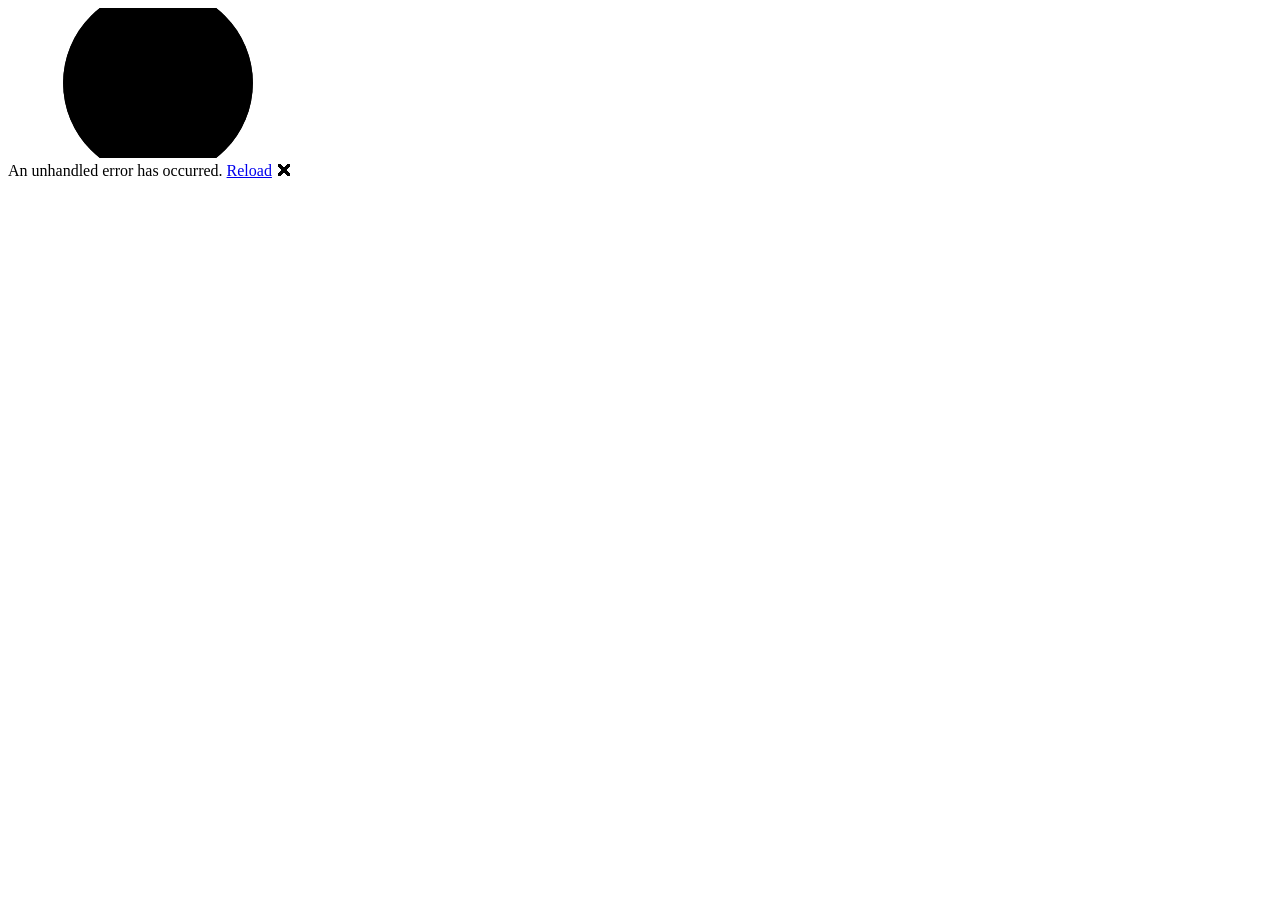
==== index.html @ 9bf8dae2 "First version 1.0" ====
<!DOCTYPE html>
<html lang="en">

<head>
    <meta charset="utf-8" />
    <meta name="viewport" content="width=device-width, initial-scale=1.0" />
    <title>GoonCave</title>
    <base href="/gooncave/" />
    <link rel="preload" id="webassembly" />
    <link rel="stylesheet" href="lib/bootstrap/dist/css/bootstrap.min.css" />
    <link rel="stylesheet" href="css/app.css" />
    <link rel="icon" type="image/png" href="favicon.png" />
    <link href="GoonCave.styles.css" rel="stylesheet" />
    <script type="importmap"></script>
</head>

<body>
    <div id="app">
        <svg class="loading-progress">
            <circle r="40%" cx="50%" cy="50%" />
            <circle r="40%" cx="50%" cy="50%" />
        </svg>
        <div class="loading-progress-text"></div>
    </div>

    <div id="blazor-error-ui">
        An unhandled error has occurred.
        <a href="." class="reload">Reload</a>
        <span class="dismiss">🗙</span>
    </div>
    <script src="_framework/blazor.webassembly#[.{fingerprint}].js"></script>
</body>

</html>
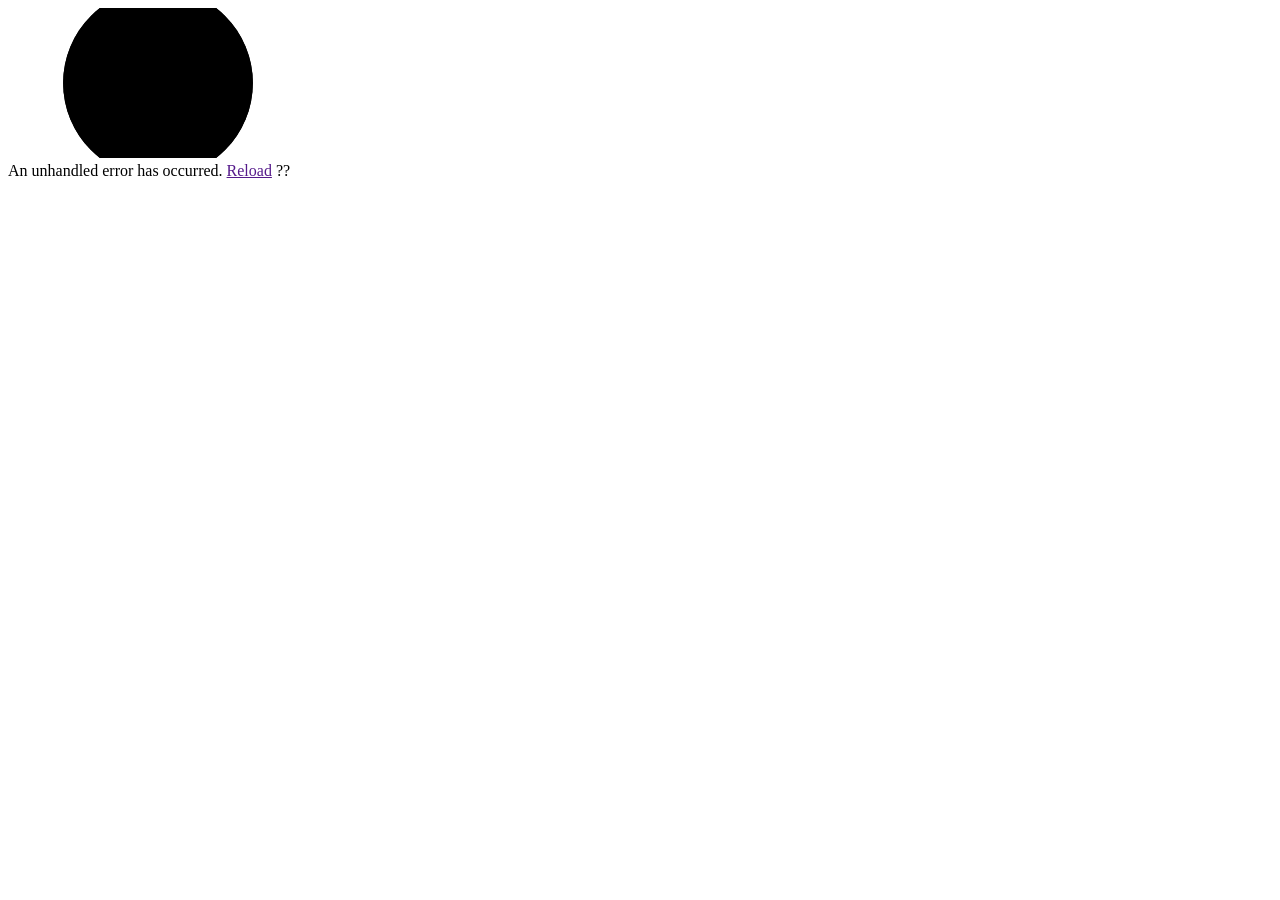
==== commit 28d4e970: "Fix GitHub Pages Blazor boot script" ====
--- a/index.html
+++ b/index.html
@@ -1,19 +1,19 @@
 <!DOCTYPE html>
-<html lang="en">
-
+<html lang="en" data-bs-theme="dark">
 <head>
     <meta charset="utf-8" />
     <meta name="viewport" content="width=device-width, initial-scale=1.0" />
-    <title>GoonCave</title>
     <base href="/gooncave/" />
-    <link rel="preload" id="webassembly" />
+
+    <link rel="preconnect" href="https://fonts.googleapis.com">
+    <link rel="preconnect" href="https://fonts.gstatic.com" crossorigin>
+    <link href="https://fonts.googleapis.com/css2?family=Plus+Jakarta+Sans:wght@300;400;500;600;700&display=swap" rel="stylesheet">
+
     <link rel="stylesheet" href="lib/bootstrap/dist/css/bootstrap.min.css" />
-    <link rel="stylesheet" href="css/app.css" />
+    <link rel="stylesheet" href="app.css" />
+    <link rel="stylesheet" href="BlazorApp2.styles.css" />
     <link rel="icon" type="image/png" href="favicon.png" />
-    <link href="GoonCave.styles.css" rel="stylesheet" />
-    <script type="importmap"></script>
 </head>
-
 <body>
     <div id="app">
         <svg class="loading-progress">
@@ -25,10 +25,15 @@
 
     <div id="blazor-error-ui">
         An unhandled error has occurred.
-        <a href="." class="reload">Reload</a>
-        <span class="dismiss">🗙</span>
+        <a href="" class="reload">Reload</a>
+        <a class="dismiss">??</a>
     </div>
-    <script src="_framework/blazor.webassembly#[.{fingerprint}].js"></script>
+
+    <!-- Keep stable Blazor boot URL; publish will provide the compatibility alias for the fingerprinted .NET 10 boot asset -->
+    <script src="_framework/blazor.webassembly.js"></script>
+    <script src="tooltip.js"></script>
+    <script src="feed-controls.js"></script>
+    <script src="modal-positioner.js"></script>
+    <script src="redgifs-lifecycle.js"></script>
 </body>
-
-</html>
+</html>
--- a/app.css
+++ b/app.css
@@ -0,0 +1,505 @@
+:root {
+    --bg-canvas: #060608;
+    --bg-surface: #0c0c10;
+    --bg-surface-elevated: #121218;
+    --bg-card: #0e0e14;
+    
+    --border-subtle: #1e1e26;
+    --border-subtle-hover: #2e2e3a;
+    
+    --text-primary: #f4f4f7;
+    --text-secondary: #9292a0;
+    --text-muted: #585866;
+    
+    --accent-red: #881337;
+    --accent-red-hover: #9f1239;
+    --accent-red-light: #fda4af;
+    
+    --accent-purple: #581c87;
+    --accent-purple-hover: #6b21a8;
+    --accent-purple-light: #d8b4fe;
+    
+    --ease-smooth: cubic-bezier(0.16, 1, 0.3, 1);
+}
+
+/* Global Reset & Base */
+*, *::before, *::after {
+    box-sizing: border-box;
+}
+
+html, body {
+    font-family: 'Plus Jakarta Sans', -apple-system, BlinkMacSystemFont, 'Segoe UI', Roboto, Helvetica, Arial, sans-serif;
+    background-color: var(--bg-canvas);
+    color: var(--text-primary);
+    min-height: 100vh;
+    letter-spacing: -0.01em;
+    -webkit-font-smoothing: antialiased;
+    -moz-osx-font-smoothing: grayscale;
+}
+
+/* Custom Sleek Scrollbar */
+::-webkit-scrollbar {
+    width: 6px;
+    height: 6px;
+}
+
+::-webkit-scrollbar-track {
+    background: #060608;
+}
+
+::-webkit-scrollbar-thumb {
+    background: #1c1c24;
+    border-radius: 999px;
+}
+
+::-webkit-scrollbar-thumb:hover {
+    background: #282834;
+}
+
+/* Typography */
+h1, h2, h3, h4, h5, h6 {
+    color: #ffffff;
+    font-weight: 700;
+    letter-spacing: -0.025em;
+}
+
+p {
+    color: var(--text-secondary);
+    line-height: 1.65;
+}
+
+a {
+    color: #fb7185;
+    text-decoration: none;
+    transition: color 0.2s var(--ease-smooth);
+}
+
+a:hover {
+    color: #ffffff;
+}
+
+/* Text Highlights (Darker Red & Purple) */
+.text-red {
+    color: #fb7185;
+}
+
+.text-purple {
+    color: #c084fc;
+}
+
+/* Sleek Solid Buttons (No Gradient, No Bloom) */
+.btn {
+    font-family: inherit;
+    font-weight: 600;
+    font-size: 0.88rem;
+    padding: 0.6rem 1.3rem;
+    border-radius: 8px;
+    transition: all 0.2s var(--ease-smooth);
+    display: inline-flex;
+    align-items: center;
+    justify-content: center;
+    gap: 0.5rem;
+    border: 1px solid transparent;
+    cursor: pointer;
+    text-decoration: none;
+}
+
+.btn:active {
+    transform: scale(0.98);
+}
+
+@media (prefers-reduced-motion: no-preference) {
+    article > * {
+        animation: page-enter 0.24s var(--ease-smooth) both;
+    }
+
+    .btn, button, .nav-link, .form-check-input, .form-control, .form-select, .content-select {
+        transition: transform .16s var(--ease-smooth), background-color .16s var(--ease-smooth),
+            border-color .16s var(--ease-smooth), color .16s var(--ease-smooth), opacity .16s var(--ease-smooth), box-shadow .16s var(--ease-smooth);
+    }
+
+    .btn:hover:not(:disabled), button:hover:not(:disabled) { transform: translateY(-1px); }
+    .btn:active:not(:disabled), button:active:not(:disabled) { transform: scale(.97); transition-duration: .08s; }
+}
+
+@keyframes page-enter {
+    from { opacity: 0; transform: translateY(7px); }
+    to { opacity: 1; transform: translateY(0); }
+}
+
+@media (prefers-reduced-motion: reduce) {
+    *, *::before, *::after { animation-duration: .01ms !important; animation-iteration-count: 1 !important; transition-duration: .01ms !important; scroll-behavior: auto !important; }
+}
+
+/* Primary Button: Solid Dark Wine/Crimson Red */
+.btn-primary {
+    background-color: var(--accent-red);
+    color: #ffffff !important;
+    border: 1px solid #9f1239;
+}
+
+.btn-primary:hover {
+    background-color: var(--accent-red-hover);
+    border-color: #be123c;
+    color: #ffffff !important;
+}
+
+/* Purple Accent Button: Solid Dark Royal Purple */
+.btn-purple {
+    background-color: var(--accent-purple);
+    color: #ffffff !important;
+    border: 1px solid #6b21a8;
+}
+
+.btn-purple:hover {
+    background-color: var(--accent-purple-hover);
+    border-color: #7e22ce;
+    color: #ffffff !important;
+}
+
+/* Outline Sleek Button: Solid Dark Charcoal */
+.btn-outline-sleek {
+    background-color: #0e0e14;
+    color: var(--text-primary);
+    border: 1px solid var(--border-subtle);
+}
+
+.btn-outline-sleek:hover {
+    background-color: #161620;
+    border-color: #323242;
+    color: #ffffff;
+}
+
+.btn:focus, .btn:active:focus, .btn-link.nav-link:focus, .form-control:focus {
+    box-shadow: 0 0 0 2px rgba(136, 19, 55, 0.5) !important;
+    outline: none !important;
+}
+
+/* Solid Dark Cards (No Bloom, Clean Borders) */
+.glass-card {
+    background-color: var(--bg-card);
+    border: 1px solid var(--border-subtle);
+    border-radius: 12px;
+    padding: 1.75rem;
+    transition: border-color 0.2s var(--ease-smooth), background-color 0.2s var(--ease-smooth);
+    position: relative;
+}
+
+.glass-card:hover {
+    border-color: #2c2c3a;
+    background-color: #12121a;
+}
+
+/* Clean Minimalist Category Tag */
+.category-tag {
+    display: inline-flex;
+    align-items: center;
+    padding: 0.25rem 0.65rem;
+    border-radius: 4px;
+    font-size: 0.72rem;
+    font-weight: 600;
+    letter-spacing: 0.04em;
+    text-transform: uppercase;
+    background: #14141c;
+    border: 1px solid #22222e;
+    color: #888898;
+}
+
+/* Content Area */
+.content {
+    padding-top: 1.5rem;
+    padding-bottom: 2.5rem;
+}
+
+/* Tables */
+.table {
+    --bs-table-bg: transparent;
+    --bs-table-color: var(--text-primary);
+    --bs-table-border-color: var(--border-subtle);
+    margin-bottom: 0;
+}
+
+.table thead th {
+    font-size: 0.75rem;
+    text-transform: uppercase;
+    letter-spacing: 0.06em;
+    color: var(--text-muted);
+    border-bottom: 1px solid var(--border-subtle);
+    padding: 1rem 1.25rem;
+    font-weight: 600;
+}
+
+.table tbody td {
+    padding: 1.1rem 1.25rem;
+    border-bottom: 1px solid #14141a;
+    vertical-align: middle;
+    font-size: 0.92rem;
+    color: #d1d1db;
+    transition: background-color 0.15s var(--ease-smooth);
+}
+
+.table tbody tr:hover td {
+    background-color: #121218;
+    color: #ffffff;
+}
+
+/* Form Controls */
+.form-control, .form-select, .content-select {
+    background-color: #0c0c12 !important;
+    border: 1px solid var(--border-subtle) !important;
+    color: #ffffff !important;
+    border-radius: 8px !important;
+    padding: 0.6rem 0.9rem !important;
+    font-size: 0.88rem !important;
+    transition: border-color 0.15s var(--ease-smooth) !important;
+}
+
+.form-select option, .content-select option {
+    background-color: #0c0c12;
+    color: #ffffff;
+}
+
+.form-control::placeholder {
+    color: var(--text-muted) !important;
+}
+
+.form-control:focus, .form-select:focus, .content-select:focus {
+    border-color: var(--accent-red) !important;
+    box-shadow: 0 0 0 2px rgba(136, 19, 55, 0.4) !important;
+}
+
+/* Custom Toggle Switches */
+.form-check-input {
+    background-color: #191924;
+    border: 1px solid var(--border-subtle);
+    cursor: pointer;
+    transition: background-color 0.2s var(--ease-smooth), border-color 0.2s var(--ease-smooth);
+}
+
+.form-check-input:checked {
+    background-color: var(--accent-red) !important;
+    border-color: #be123c !important;
+}
+
+.form-check-input:focus {
+    box-shadow: 0 0 0 2px rgba(136, 19, 55, 0.3) !important;
+    border-color: var(--accent-red) !important;
+}
+
+/* Source Type Badges */
+.badge-source-reddit {
+    background: #241113;
+    color: #fb7185;
+    border: 1px solid #881337;
+    font-size: 0.72rem;
+    font-weight: 600;
+    text-transform: uppercase;
+    padding: 0.2rem 0.6rem;
+    border-radius: 4px;
+}
+
+.badge-source-e621 {
+    background: #111b2c;
+    color: #60a5fa;
+    border: 1px solid #1d4ed8;
+    font-size: 0.72rem;
+    font-weight: 600;
+    text-transform: uppercase;
+    padding: 0.2rem 0.6rem;
+    border-radius: 4px;
+}
+
+.badge-source-rule34 {
+    background: #15221a;
+    color: #4ade80;
+    border: 1px solid #15803d;
+    font-size: 0.72rem;
+    font-weight: 600;
+    text-transform: uppercase;
+    padding: 0.2rem 0.6rem;
+    border-radius: 4px;
+}
+
+/* Content Groups & Subgroups UI */
+.content-group-card {
+    background-color: var(--bg-card);
+    border: 1px solid var(--border-subtle);
+    border-radius: 12px;
+    padding: 1.5rem;
+    transition: border-color 0.2s var(--ease-smooth);
+}
+
+.content-group-card.disabled-group {
+    opacity: 0.6;
+    border-style: dashed;
+}
+
+.subgroup-item {
+    background-color: #08080c;
+    border: 1px solid var(--border-subtle);
+    border-radius: 8px;
+    padding: 0.75rem 1rem;
+    transition: border-color 0.2s var(--ease-smooth);
+}
+
+.subgroup-item:hover {
+    border-color: var(--border-subtle-hover);
+}
+
+.subgroup-item.disabled-subgroup {
+    opacity: 0.5;
+}
+
+.btn-icon-subtle {
+    background: transparent;
+    border: 1px solid transparent;
+    color: var(--text-secondary);
+    padding: 0.3rem 0.5rem;
+    border-radius: 6px;
+    transition: all 0.15s var(--ease-smooth);
+    display: inline-flex;
+    align-items: center;
+    justify-content: center;
+}
+
+.btn-icon-subtle:hover {
+    color: #ffffff;
+    background: #1c1c28;
+    border-color: var(--border-subtle);
+}
+
+.btn-icon-danger:hover {
+    color: #fb7185;
+    background: #241113;
+    border-color: #881337;
+}
+
+/* Custom Modal Backdrop & Box */
+.custom-modal-backdrop {
+    position: fixed !important;
+    top: 0;
+    right: 0;
+    bottom: 0;
+    left: 0;
+    width: 100vw;
+    height: 100vh;
+    height: 100dvh;
+    background: rgba(0, 0, 0, 0.75);
+    z-index: 2147483000;
+    display: grid;
+    place-items: center;
+    padding: 1rem;
+    box-sizing: border-box;
+    overflow: auto;
+}
+
+html:has(.custom-modal-backdrop),
+body:has(.custom-modal-backdrop),
+.page:has(.custom-modal-backdrop) main,
+.page:has(.custom-modal-backdrop) article {
+    overflow: hidden !important;
+}
+
+.custom-modal-box {
+    background: #0e0e14;
+    border: 1px solid var(--border-subtle);
+    border-radius: 14px;
+    max-width: 520px;
+    width: 100%;
+    box-shadow: 0 20px 40px rgba(0, 0, 0, 0.8);
+    overflow: hidden;
+}
+
+/* Card Overlay Tab */
+.card-overlay-tab {
+    position: absolute;
+    inset: 0;
+    background: #0e0e16;
+    border: 1px solid var(--accent-red);
+    border-radius: 12px;
+    z-index: 25;
+    box-shadow: 0 12px 32px rgba(0, 0, 0, 0.9);
+    animation: tabOverlayFadeIn 0.18s var(--ease-smooth);
+}
+
+@keyframes tabOverlayFadeIn {
+    from {
+        opacity: 0;
+        transform: translateY(4px);
+    }
+    to {
+        opacity: 1;
+        transform: translateY(0);
+    }
+}
+
+/* Skeleton Loading */
+.skeleton {
+    background: #121218;
+    border-radius: 4px;
+}
+
+/* Blazor Error UI */
+#blazor-error-ui {
+    background: #110d10;
+    border-top: 1px solid #881337;
+    color: #fda4af;
+    bottom: 0;
+    display: none;
+    left: 0;
+    padding: 0.75rem 1.5rem;
+    position: fixed;
+    width: 100%;
+    z-index: 2000;
+    font-size: 0.88rem;
+}
+
+#blazor-error-ui .reload {
+    color: #ffffff;
+    text-decoration: underline;
+    margin-left: 0.5rem;
+}
+
+#blazor-error-ui .dismiss {
+    cursor: pointer;
+    position: absolute;
+    right: 1.5rem;
+    top: 0.75rem;
+    color: #9494a3;
+}
+
+/* Global Floating Tooltip (Overlays over everything without clipping) */
+.app-floating-tooltip {
+    position: fixed;
+    top: 0;
+    left: 0;
+    z-index: 2147483647; /* Highest possible z-index to overlay over all elements and overlays */
+    background: #12121a;
+    border: 1px solid var(--border-subtle-hover, #2e2e3a);
+    color: #f1f5f9;
+    padding: 0.55rem 0.85rem;
+    font-size: 0.76rem;
+    font-weight: 400;
+    line-height: 1.45;
+    border-radius: 8px;
+    white-space: normal;
+    width: max-content;
+    max-width: 320px;
+    box-shadow: 0 10px 30px rgba(0, 0, 0, 0.9), 0 0 0 1px rgba(251, 113, 133, 0.15);
+    pointer-events: none;
+    opacity: 0;
+    visibility: hidden;
+    transform: scale(0.96);
+    transition: opacity 0.14s ease, transform 0.14s ease, visibility 0.14s;
+}
+
+.app-floating-tooltip.visible {
+    opacity: 1;
+    visibility: visible;
+    transform: scale(1);
+}
+
+body.feed-bottom-bar-hidden .bottom-sidebar {
+    display: none !important;
+}
+
--- a/BlazorApp2.styles.css
+++ b/BlazorApp2.styles.css
@@ -0,0 +1,767 @@
+/* /Layout/MainLayout.razor.rz.scp.css */
+.page[b-iwvdxzpj6w] {
+    position: relative;
+    display: flex;
+    flex-direction: column;
+    height: 100vh;
+    width: 100vw;
+    background-color: #060608;
+    overflow: hidden;
+}
+
+main[b-iwvdxzpj6w] {
+    flex: 1;
+    min-height: 0;
+    position: relative;
+    display: flex;
+    flex-direction: column;
+    background-color: #060608;
+    overflow: hidden;
+}
+
+article[b-iwvdxzpj6w] {
+    flex: 1;
+    height: 100%;
+    width: 100%;
+    padding: 1.5rem 2.5rem;
+    display: flex;
+    flex-direction: column;
+    overflow-y: auto;
+    overflow-x: hidden;
+}
+
+/* Fullscreen mode for the feed page: no padding, fully edge-to-edge */
+article:has(.feed-page-fullscreen)[b-iwvdxzpj6w] {
+    padding: 0 !important;
+    overflow: hidden !important;
+}
+
+.bottom-sidebar[b-iwvdxzpj6w] {
+    height: 54px;
+    width: 100%;
+    flex-shrink: 0;
+    background-color: #09090d;
+    border-top: 1px solid #191922;
+    z-index: 50;
+    display: flex;
+    align-items: center;
+}
+
+@media (max-width: 640.98px) {
+    article[b-iwvdxzpj6w] {
+        padding: 1rem !important;
+    }
+}
+
+
+/* /Layout/NavMenu.razor.rz.scp.css */
+.bottom-nav-bar[b-18uzve78me] {
+    display: flex;
+    align-items: center;
+    justify-content: space-between;
+    width: 100%;
+    height: 100%;
+    padding: 0 1.5rem;
+    background-color: #09090d;
+    box-sizing: border-box;
+}
+
+.bottom-nav-brand[b-18uzve78me] {
+    display: flex;
+    align-items: center;
+    gap: 0.55rem;
+    flex-shrink: 0;
+    min-width: 140px;
+}
+
+.brand-favicon[b-18uzve78me] {
+    width: 22px;
+    height: 22px;
+    object-fit: contain;
+    border-radius: 4px;
+    filter: drop-shadow(0 0 6px rgba(255, 255, 255, 0.18));
+}
+
+.brand-name[b-18uzve78me] {
+    font-size: 0.95rem;
+    font-weight: 700;
+    letter-spacing: -0.02em;
+    color: #ffffff;
+    text-decoration: none;
+}
+
+.bottom-nav-items[b-18uzve78me] {
+    display: flex;
+    align-items: center;
+    justify-content: center;
+    gap: 0.4rem;
+    flex: 1;
+    overflow-x: auto;
+    scrollbar-width: none;
+}
+
+.bottom-nav-items[b-18uzve78me]::-webkit-scrollbar {
+    display: none;
+}
+
+.nav-item[b-18uzve78me] {
+    position: relative;
+    display: flex;
+    align-items: center;
+    flex-shrink: 0;
+}
+
+.nav-item[b-18uzve78me]  .nav-link {
+    color: #8c8c9a;
+    background: transparent;
+    border: 1px solid transparent;
+    border-radius: 6px;
+    height: 2rem;
+    display: flex;
+    align-items: center;
+    gap: 0.45rem;
+    padding: 0 0.75rem;
+    font-size: 0.82rem;
+    font-weight: 500;
+    text-decoration: none;
+    transition: transform .16s var(--ease-smooth), color .16s var(--ease-smooth), background-color .16s var(--ease-smooth), border-color .16s var(--ease-smooth);
+}
+
+.nav-icon[b-18uzve78me] {
+    flex-shrink: 0;
+    opacity: 0.7;
+    transition: opacity 0.15s ease, stroke 0.15s ease;
+}
+
+.nav-item[b-18uzve78me]  .nav-link:hover {
+    color: #ffffff;
+    background-color: #14141c;
+    border-color: #22222e;
+    transform: translateY(-1px);
+}
+
+.nav-item[b-18uzve78me]  .nav-link:hover .nav-icon {
+    opacity: 1;
+    stroke: #fb7185;
+}
+
+.nav-item[b-18uzve78me]  a.active {
+    background-color: #881337;
+    border: 1px solid #9f1239;
+    color: #ffffff;
+    font-weight: 600;
+    animation: nav-active-in-b-18uzve78me .2s var(--ease-smooth) both;
+}
+
+@keyframes nav-active-in-b-18uzve78me {
+    from { opacity: .7; transform: scale(.96); }
+    to { opacity: 1; transform: scale(1); }
+}
+
+.nav-item[b-18uzve78me]  a.active .nav-icon {
+    opacity: 1;
+    stroke: #ffffff;
+}
+
+@media (max-width: 768px) {
+    .bottom-nav-bar[b-18uzve78me] {
+        padding: 0 0.75rem;
+    }
+
+    .bottom-nav-brand[b-18uzve78me] {
+        min-width: auto;
+    }
+
+    .brand-name[b-18uzve78me] {
+        display: none;
+    }
+
+    .nav-item[b-18uzve78me]  .nav-link span {
+        font-size: 0.75rem;
+    }
+}
+/* /Layout/ReconnectModal.razor.rz.scp.css */
+.components-reconnect-first-attempt-visible[b-vo68vqqo2t],
+.components-reconnect-repeated-attempt-visible[b-vo68vqqo2t],
+.components-reconnect-failed-visible[b-vo68vqqo2t],
+.components-pause-visible[b-vo68vqqo2t],
+.components-resume-failed-visible[b-vo68vqqo2t],
+.components-rejoining-animation[b-vo68vqqo2t] {
+    display: none;
+}
+
+#components-reconnect-modal.components-reconnect-show .components-reconnect-first-attempt-visible[b-vo68vqqo2t],
+#components-reconnect-modal.components-reconnect-show .components-rejoining-animation[b-vo68vqqo2t],
+#components-reconnect-modal.components-reconnect-paused .components-pause-visible[b-vo68vqqo2t],
+#components-reconnect-modal.components-reconnect-resume-failed .components-resume-failed-visible[b-vo68vqqo2t],
+#components-reconnect-modal.components-reconnect-retrying[b-vo68vqqo2t],
+#components-reconnect-modal.components-reconnect-retrying .components-reconnect-repeated-attempt-visible[b-vo68vqqo2t],
+#components-reconnect-modal.components-reconnect-retrying .components-rejoining-animation[b-vo68vqqo2t],
+#components-reconnect-modal.components-reconnect-failed[b-vo68vqqo2t],
+#components-reconnect-modal.components-reconnect-failed .components-reconnect-failed-visible[b-vo68vqqo2t] {
+    display: block;
+}
+
+
+#components-reconnect-modal[b-vo68vqqo2t] {
+    background-color: white;
+    width: 20rem;
+    margin: 20vh auto;
+    padding: 2rem;
+    border: 0;
+    border-radius: 0.5rem;
+    box-shadow: 0 3px 6px 2px rgba(0, 0, 0, 0.3);
+    opacity: 0;
+    transition: display 0.5s allow-discrete, overlay 0.5s allow-discrete;
+    animation: components-reconnect-modal-fadeOutOpacity-b-vo68vqqo2t 0.5s both;
+    &[open]
+
+{
+    animation: components-reconnect-modal-slideUp-b-vo68vqqo2t 1.5s cubic-bezier(.05, .89, .25, 1.02) 0.3s, components-reconnect-modal-fadeInOpacity-b-vo68vqqo2t 0.5s ease-in-out 0.3s;
+    animation-fill-mode: both;
+}
+
+}
+
+#components-reconnect-modal[b-vo68vqqo2t]::backdrop {
+    background-color: rgba(0, 0, 0, 0.4);
+    animation: components-reconnect-modal-fadeInOpacity-b-vo68vqqo2t 0.5s ease-in-out;
+    opacity: 1;
+}
+
+@keyframes components-reconnect-modal-slideUp-b-vo68vqqo2t {
+    0% {
+        transform: translateY(30px) scale(0.95);
+    }
+
+    100% {
+        transform: translateY(0);
+    }
+}
+
+@keyframes components-reconnect-modal-fadeInOpacity-b-vo68vqqo2t {
+    0% {
+        opacity: 0;
+    }
+
+    100% {
+        opacity: 1;
+    }
+}
+
+@keyframes components-reconnect-modal-fadeOutOpacity-b-vo68vqqo2t {
+    0% {
+        opacity: 1;
+    }
+
+    100% {
+        opacity: 0;
+    }
+}
+
+.components-reconnect-container[b-vo68vqqo2t] {
+    display: flex;
+    flex-direction: column;
+    align-items: center;
+    gap: 1rem;
+}
+
+#components-reconnect-modal p[b-vo68vqqo2t] {
+    margin: 0;
+    text-align: center;
+}
+
+#components-reconnect-modal button[b-vo68vqqo2t] {
+    border: 0;
+    background-color: #6b9ed2;
+    color: white;
+    padding: 4px 24px;
+    border-radius: 4px;
+}
+
+    #components-reconnect-modal button:hover[b-vo68vqqo2t] {
+        background-color: #3b6ea2;
+    }
+
+    #components-reconnect-modal button:active[b-vo68vqqo2t] {
+        background-color: #6b9ed2;
+    }
+
+.components-rejoining-animation[b-vo68vqqo2t] {
+    position: relative;
+    width: 80px;
+    height: 80px;
+}
+
+    .components-rejoining-animation div[b-vo68vqqo2t] {
+        position: absolute;
+        border: 3px solid #0087ff;
+        opacity: 1;
+        border-radius: 50%;
+        animation: components-rejoining-animation-b-vo68vqqo2t 1.5s cubic-bezier(0, 0.2, 0.8, 1) infinite;
+    }
+
+        .components-rejoining-animation div:nth-child(2)[b-vo68vqqo2t] {
+            animation-delay: -0.5s;
+        }
+
+@keyframes components-rejoining-animation-b-vo68vqqo2t {
+    0% {
+        top: 40px;
+        left: 40px;
+        width: 0;
+        height: 0;
+        opacity: 0;
+    }
+
+    4.9% {
+        top: 40px;
+        left: 40px;
+        width: 0;
+        height: 0;
+        opacity: 0;
+    }
+
+    5% {
+        top: 40px;
+        left: 40px;
+        width: 0;
+        height: 0;
+        opacity: 1;
+    }
+
+    100% {
+        top: 0px;
+        left: 0px;
+        width: 80px;
+        height: 80px;
+        opacity: 0;
+    }
+}
+/* /Pages/Home.razor.rz.scp.css */
+.feed-page-fullscreen[b-1iiw0nswub] {
+    position: relative;
+    width: 100%;
+    height: 100%;
+    min-height: 100%;
+    background-color: #030305;
+    overflow: hidden;
+    user-select: none;
+}
+
+/* Video / Media Viewport */
+.feed-video-container[b-1iiw0nswub] {
+    position: absolute;
+    inset: 0;
+    width: 100%;
+    height: 100%;
+    display: flex;
+    align-items: center;
+    justify-content: center;
+    background-color: #000000;
+}
+
+.feed-media-element[b-1iiw0nswub] {
+    width: 100%;
+    height: 100%;
+    border: none;
+    display: block;
+    animation: feed-media-enter-b-1iiw0nswub .22s var(--ease-smooth) both;
+}
+
+.fit-cover .feed-media-element[b-1iiw0nswub] {
+    object-fit: cover;
+}
+
+.fit-contain .feed-media-element[b-1iiw0nswub] {
+    object-fit: contain;
+}
+
+/* Video Canvas Mock Player */
+.feed-mock-player[b-1iiw0nswub] {
+    position: absolute;
+    inset: 0;
+    display: flex;
+    align-items: center;
+    justify-content: center;
+    background: radial-gradient(circle at center, #11111a 0%, #050508 70%, #000000 100%);
+}
+
+.feed-ambient-glow[b-1iiw0nswub] {
+    position: absolute;
+    width: 320px;
+    height: 320px;
+    border-radius: 50%;
+    background: radial-gradient(circle, rgba(136, 19, 55, 0.22) 0%, transparent 70%);
+    filter: blur(40px);
+    pointer-events: none;
+}
+
+.feed-player-center[b-1iiw0nswub] {
+    position: relative;
+    z-index: 2;
+    display: flex;
+    flex-direction: column;
+    align-items: center;
+    text-align: center;
+}
+
+.feed-play-ring[b-1iiw0nswub] {
+    width: 80px;
+    height: 80px;
+    border-radius: 50%;
+    background: rgba(14, 14, 20, 0.7);
+    border: 1px solid rgba(251, 113, 133, 0.35);
+    display: flex;
+    align-items: center;
+    justify-content: center;
+    color: #fb7185;
+    box-shadow: 0 8px 32px rgba(0, 0, 0, 0.8), 0 0 20px rgba(251, 113, 133, 0.15);
+    transition: transform 0.2s ease;
+}
+
+.feed-play-ring:hover[b-1iiw0nswub] {
+    transform: scale(1.08);
+}
+
+.feed-stream-indicator[b-1iiw0nswub] {
+    display: inline-flex;
+    align-items: center;
+    gap: 0.5rem;
+    font-size: 0.78rem;
+    font-weight: 700;
+    letter-spacing: 0.08em;
+    color: #fb7185;
+    margin-bottom: 0.4rem;
+}
+
+.live-pulse[b-1iiw0nswub] {
+    width: 8px;
+    height: 8px;
+    border-radius: 50%;
+    background-color: #fb7185;
+    box-shadow: 0 0 8px #fb7185;
+    animation: livePulseAnim-b-1iiw0nswub 1.8s infinite ease-in-out;
+}
+
+@keyframes livePulseAnim-b-1iiw0nswub {
+    0%, 100% { opacity: 1; transform: scale(1); }
+    50% { opacity: 0.4; transform: scale(0.85); }
+}
+
+.feed-canvas-hint[b-1iiw0nswub] {
+    font-size: 0.82rem;
+    color: #8c8c9a;
+    margin: 0;
+}
+
+/* Semi-transparent Glass Elements */
+.feed-glass-btn[b-1iiw0nswub] {
+    background: rgba(14, 14, 20, 0.52);
+    backdrop-filter: blur(12px);
+    -webkit-backdrop-filter: blur(12px);
+    border: 1px solid rgba(255, 255, 255, 0.12);
+    color: #f1f5f9;
+    border-radius: 8px;
+    padding: 0.5rem 0.85rem;
+    font-size: 0.82rem;
+    font-weight: 500;
+    display: inline-flex;
+    align-items: center;
+    justify-content: center;
+    gap: 0.45rem;
+    cursor: pointer;
+    box-shadow: none;
+    transition: all 0.18s ease;
+}
+
+.feed-glass-btn svg[b-1iiw0nswub] {
+    width: 26px;
+    height: 26px;
+    stroke-linecap: round;
+    stroke-linejoin: round;
+}
+
+.feed-glass-btn:hover[b-1iiw0nswub] {
+    background: rgba(22, 22, 32, 0.88);
+    border-color: rgba(251, 113, 133, 0.45);
+    color: #ffffff;
+    transform: translateY(-1px);
+    box-shadow: none;
+}
+
+.feed-glass-btn:active[b-1iiw0nswub] { transform: scale(.94); transition-duration: .08s; }
+.feed-glass-btn.is-loading svg[b-1iiw0nswub] { animation: feed-spin-b-1iiw0nswub .65s linear infinite; }
+
+.feed-glass-panel[b-1iiw0nswub] {
+    background: rgba(12, 12, 18, 0.52);
+    backdrop-filter: blur(14px);
+    -webkit-backdrop-filter: blur(14px);
+    border: 1px solid rgba(255, 255, 255, 0.12);
+    border-radius: 10px;
+    box-shadow: none;
+}
+
+/* Overlay UI Container */
+.feed-ui-overlay[b-1iiw0nswub] {
+    position: absolute;
+    inset: 0;
+    pointer-events: none;
+    transition: opacity 0.22s ease, visibility 0.22s;
+    z-index: 10;
+}
+
+.feed-ui-overlay > *[b-1iiw0nswub] {
+    pointer-events: auto;
+}
+
+.feed-ui-overlay.ui-hidden[b-1iiw0nswub] {
+    opacity: 0;
+    visibility: hidden;
+    pointer-events: none;
+}
+
+/* Top Left Info Panel */
+.feed-top-left-panel[b-1iiw0nswub] {
+    position: absolute;
+    top: 20px;
+    left: 24px;
+    display: flex;
+    align-items: center;
+    gap: 0.8rem;
+    padding: 0.55rem 1rem;
+    max-width: calc(100vw - 220px);
+}
+
+.feed-source-badge[b-1iiw0nswub] {
+    display: flex;
+    align-items: center;
+    gap: 0.45rem;
+    flex-shrink: 0;
+}
+
+.feed-source-type-text[b-1iiw0nswub] {
+    font-size: 0.78rem;
+    font-weight: 700;
+    text-transform: uppercase;
+    letter-spacing: 0.04em;
+    color: #ffffff;
+}
+
+.feed-info-divider[b-1iiw0nswub] {
+    width: 1px;
+    height: 18px;
+    background: rgba(255, 255, 255, 0.15);
+}
+
+.feed-content-meta[b-1iiw0nswub] {
+    display: flex;
+    align-items: center;
+    gap: 0.6rem;
+    overflow: hidden;
+    text-overflow: ellipsis;
+    white-space: nowrap;
+}
+
+.feed-content-title[b-1iiw0nswub] {
+    font-size: 0.84rem;
+    font-weight: 600;
+    color: #f1f5f9;
+    overflow: hidden;
+    text-overflow: ellipsis;
+}
+
+.feed-content-id[b-1iiw0nswub] {
+    font-size: 0.74rem;
+    color: #9292a0;
+    font-family: monospace;
+    flex-shrink: 0;
+}
+
+/* Top Right Actions */
+.feed-top-right-actions[b-1iiw0nswub] {
+    position: absolute;
+    top: 20px;
+    right: 24px;
+    display: flex;
+    align-items: center;
+    gap: 0.6rem;
+}
+
+/* Far Right Navigation Arrows */
+.feed-nav-arrows[b-1iiw0nswub] {
+    position: absolute;
+    right: 24px;
+    top: 50%;
+    transform: translateY(-50%);
+    display: flex;
+    flex-direction: column;
+    gap: 0.75rem;
+}
+
+.feed-arrow-btn[b-1iiw0nswub] {
+    width: 54px;
+    height: 54px;
+    padding: 0;
+    border-radius: 10px;
+    font-size: 1.65rem;
+    line-height: 1;
+}
+
+.feed-arrow-btn svg[b-1iiw0nswub] {
+    width: 34px;
+    height: 34px;
+}
+
+.feed-square-btn svg[b-1iiw0nswub] { width: 29px; height: 29px; }
+.feed-source-link[b-1iiw0nswub] { color: #d5d5df; display: inline-flex; align-items: center; }
+.feed-source-link svg[b-1iiw0nswub] { width: 19px; height: 19px; }
+.feed-volume-wrap[b-1iiw0nswub] { position: relative; }
+.feed-volume-popout[b-1iiw0nswub] {
+    position: absolute; right: 0; bottom: calc(100% + 10px); width: 150px; padding: .7rem;
+    opacity: 0; visibility: hidden; transform: translateY(4px); transition: .16s ease;
+    background: rgba(12,12,18,.78); border: 1px solid rgba(255,255,255,.14); border-radius: 10px;
+}
+.feed-volume-wrap:hover .feed-volume-popout[b-1iiw0nswub], .feed-volume-wrap:focus-within .feed-volume-popout[b-1iiw0nswub] { opacity: 1; visibility: visible; transform: none; }
+.feed-volume-popout input[b-1iiw0nswub] { width: 100%; accent-color: #fb7185; }
+
+/* Bottom Left Actions */
+.feed-bottom-left-actions[b-1iiw0nswub] {
+    position: absolute;
+    bottom: 24px;
+    left: 24px;
+    display: flex;
+    align-items: center;
+    gap: 0.65rem;
+}
+
+.feed-action-pill[b-1iiw0nswub] {
+    border-radius: 20px;
+    padding: 0.5rem 1rem;
+    font-size: 0.82rem;
+}
+
+.feed-action-pill.active-like[b-1iiw0nswub] {
+    background: rgba(136, 19, 55, 0.8);
+    border-color: #fb7185;
+    color: #ffffff;
+}
+
+.feed-action-pill.active-fav[b-1iiw0nswub] {
+    background: rgba(180, 83, 9, 0.8);
+    border-color: #f59e0b;
+    color: #ffffff;
+}
+
+.feed-block-btn:hover[b-1iiw0nswub] {
+    border-color: #ef4444;
+    color: #f87171;
+}
+
+/* Bottom Right Actions */
+.feed-bottom-right-actions[b-1iiw0nswub] {
+    position: absolute;
+    bottom: 24px;
+    right: 24px;
+    display: flex;
+    align-items: center;
+    gap: 0.65rem;
+}
+
+.feed-square-btn[b-1iiw0nswub] {
+    width: 48px;
+    height: 48px;
+    padding: 0;
+    border-radius: 8px;
+}
+
+.feed-square-btn.btn-active-state[b-1iiw0nswub] {
+    background: rgba(136, 19, 55, 0.75);
+    border-color: #fb7185;
+    color: #ffffff;
+}
+
+/* Reveal UI Mini Button */
+.feed-reveal-ui-btn[b-1iiw0nswub] {
+    position: absolute;
+    bottom: 24px;
+    right: 24px;
+    width: 40px;
+    height: 40px;
+    border-radius: 50%;
+    padding: 0;
+    z-index: 25;
+}
+
+.feed-settings-wrap[b-1iiw0nswub] { position: relative; }
+.feed-settings-popout[b-1iiw0nswub] {
+    position: absolute; right: 0; bottom: calc(100% + 10px); width: 250px;
+    display: flex; flex-direction: column; gap: .55rem; padding: .8rem;
+    color: #f1f5f9; font-size: .78rem; background: rgba(12, 12, 18, .78);
+    border: 1px solid rgba(255,255,255,.14); border-radius: 10px; box-shadow: none;
+    opacity: 0; visibility: hidden; transform: translateY(4px); transition: .16s ease;
+}
+.feed-settings-wrap:hover .feed-settings-popout[b-1iiw0nswub], .feed-settings-wrap:focus-within .feed-settings-popout[b-1iiw0nswub] { opacity: 1; visibility: visible; transform: none; }
+.feed-settings-popout label[b-1iiw0nswub] { display: flex; align-items: center; gap: .45rem; }
+.feed-delay-input input[b-1iiw0nswub] { width: 4.25rem; padding: .2rem .35rem; color: #fff; background: #08080c; border: 1px solid #2e2e3a; border-radius: 4px; }
+.feed-settings-popout small[b-1iiw0nswub] { color: #9292a0; line-height: 1.35; }
+.feed-gallery-nav[b-1iiw0nswub] {
+    position: absolute; bottom: 78px; left: 50%; transform: translateX(-50%);
+    display: flex; align-items: center; gap: .7rem; color: #fff; font-size: .78rem;
+}
+.feed-gallery-nav .feed-arrow-btn[b-1iiw0nswub] { width: 42px; height: 42px; font-size: 1.8rem; }
+body.feed-bottom-bar-hidden .bottom-sidebar[b-1iiw0nswub] { display: none !important; }
+.feed-playback-bar[b-1iiw0nswub] { position: absolute; left: 24px; right: 24px; bottom: 8px; height: 3px; background: rgba(255,255,255,.18); pointer-events: none; }
+.feed-playback-progress[b-1iiw0nswub] { height: 100%; width: 0; background: #fb7185; transition: width .15s linear; }
+.feed-page-fullscreen video[b-1iiw0nswub], .feed-page-fullscreen img[b-1iiw0nswub] { -webkit-user-drag: none; user-select: none; }
+.feed-redgifs-unavailable[b-1iiw0nswub] { color: #ddd; display: flex; gap: 1rem; flex-direction: column; align-items: center; }
+.feed-redgifs-frame[b-1iiw0nswub] { pointer-events: none; }
+.feed-settings-icon[b-1iiw0nswub] { width: 32px !important; height: 32px !important; }
+
+@keyframes feed-media-enter-b-1iiw0nswub {
+    from { opacity: 0; transform: scale(1.012); }
+    to { opacity: 1; transform: scale(1); }
+}
+
+@keyframes feed-spin-b-1iiw0nswub { to { transform: rotate(360deg); } }
+
+@media (prefers-reduced-motion: reduce) {
+    .feed-media-element[b-1iiw0nswub], .feed-glass-btn.is-loading svg[b-1iiw0nswub] { animation: none; }
+}
+
+@media (max-width: 768px) {
+    .feed-top-left-panel[b-1iiw0nswub] {
+        top: 12px;
+        left: 12px;
+        max-width: calc(100vw - 150px);
+    }
+
+    .feed-top-right-actions[b-1iiw0nswub] {
+        top: 12px;
+        right: 12px;
+    }
+
+    .feed-top-right-actions .feed-glass-btn span[b-1iiw0nswub] {
+        display: none;
+    }
+
+    .feed-nav-arrows[b-1iiw0nswub] {
+        right: 12px;
+    }
+
+    .feed-bottom-left-actions[b-1iiw0nswub] {
+        bottom: 16px;
+        left: 12px;
+        gap: 0.4rem;
+    }
+
+    .feed-bottom-left-actions .feed-action-pill span[b-1iiw0nswub] {
+        display: none;
+    }
+
+    .feed-bottom-right-actions[b-1iiw0nswub] {
+        bottom: 16px;
+        right: 12px;
+        gap: 0.4rem;
+    }
+}
